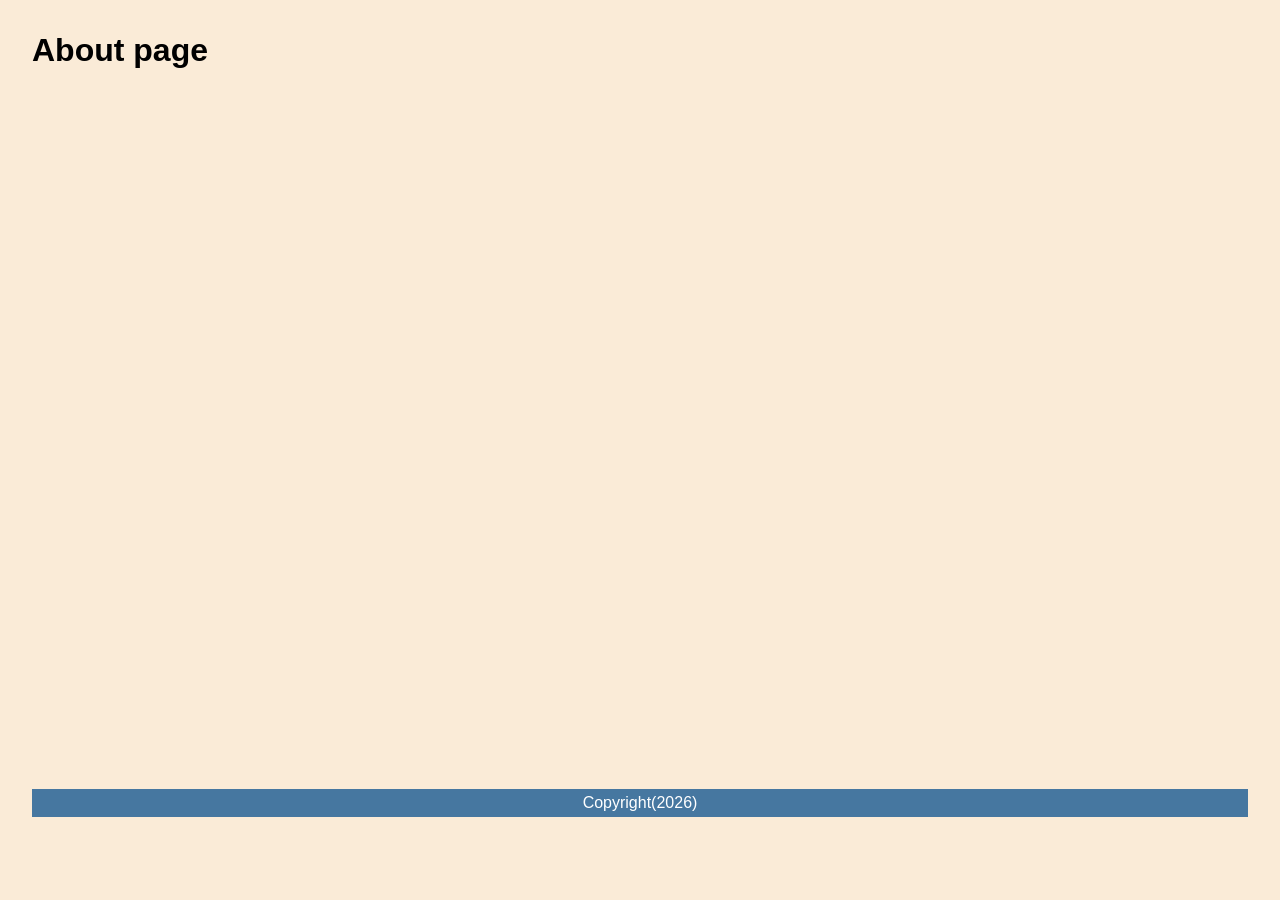
==== about.html @ a5260d13 "setting up files" ====
<!DOCTYPE html>
<html>
    <head>
        <title>About page</title>
        <meta charset="utf-8" />
        <link rel="shortcut icon" href="#">
        <link rel="stylesheet" href="styles/style.css"> 

    </head>

    <body>
        <header>
            <h1>About page</h1>
        </header>

        <main>
            <div class="portfolio">
                <div id="contents"></div>
            </div>
            <div id="map"></div>
        </main>
        <div id="footer">
            Copyright(2026)
        </div>
        <script src="js/init.js"></script>
    </body>
</html>
---- styles/style.css ----
* {
    font-family: Arial, sans-serif;
    margin: 0;
    padding: 0;
    box-sizing: border-box;
}

html {
    background-color:antiquewhite;
}

html, body {
    height: 80vh;
    padding: 1rem;
    box-sizing: border-box;
}

body {
    display: grid;
    grid-template-areas:
        "header"
        "main"
        "footer";
    grid-template-rows: auto 1fr auto;
}

main {
    display: grid;
    grid-template-areas:
        "portfolio map";
    grid-template-columns: 1fr 1fr;
    grid-area: main;
}

header {
    grid-area: header;
}

.portfolio {
    grid-area: portfolio;
    display: flex;
    flex-direction: column;
    justify-content: center;
    align-items: center;
}

#map {
    grid-area: map;
    height: 80vh;
}

#footer {
    grid-area: footer;
    padding: 5px;
    background-color: #4677a0;
    color: #fff;
    text-align: center;
}

#contents{
    display: flex;
    justify-content: center;
    align-items: center;
    gap: 10px;
}
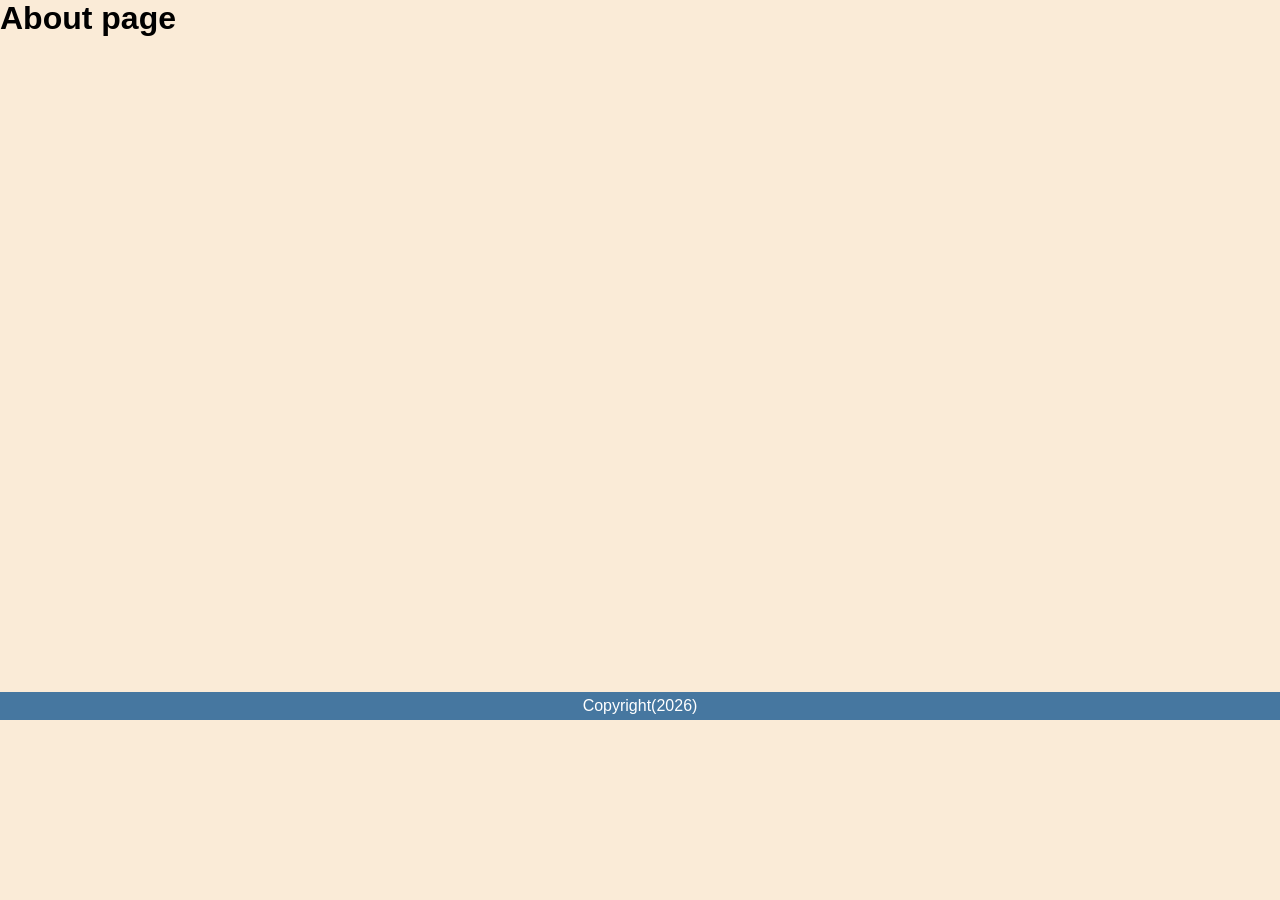
==== commit 581cf1fb: "feat: title bar" ====
--- a/about.html
+++ b/about.html
@@ -14,10 +14,6 @@
         </header>
 
         <main>
-            <div class="portfolio">
-                <div id="contents"></div>
-            </div>
-            <div id="map"></div>
         </main>
         <div id="footer">
             Copyright(2026)
--- a/styles/style.css
+++ b/styles/style.css
@@ -11,7 +11,7 @@
 
 html, body {
     height: 80vh;
-    padding: 1rem;
+    padding: 0;
     box-sizing: border-box;
 }
 
@@ -32,8 +32,36 @@
     grid-area: main;
 }
 
-header {
-    grid-area: header;
+.title-bar {
+    background-color: #5c4033;
+    color: white;
+    padding: 12px;
+    
+    display: grid;
+    row-gap: 12px;
+    justify-items: center;
+}
+
+.title-bar h1 {
+    font-size: 24px;
+    text-align: center;
+}
+
+.title-bar nav {
+    display: grid;
+    gap: 72px;
+    grid-auto-flow: column;
+}
+
+.title-bar a {
+    font-size: 16px;
+    color: white;
+    text-align: center;
+    text-decoration: none;
+}
+
+.title-bar a:hover {
+    text-decoration: underline;
 }
 
 .portfolio {
@@ -58,8 +86,17 @@
 }
 
 #contents{
-    display: flex;
+    display:flex;
     justify-content: center;
     align-items: center;
     gap: 10px;
+    border: 2px solid cornflowerblue;
+    border-radius: 5px; /*how rounded is button */
+    background-color: white;
+    min-height: 5rem;
+    min-width:7rem;
+    padding:10px;
+    margin-right:35px;
+    margin-left:35px;
+
 }
